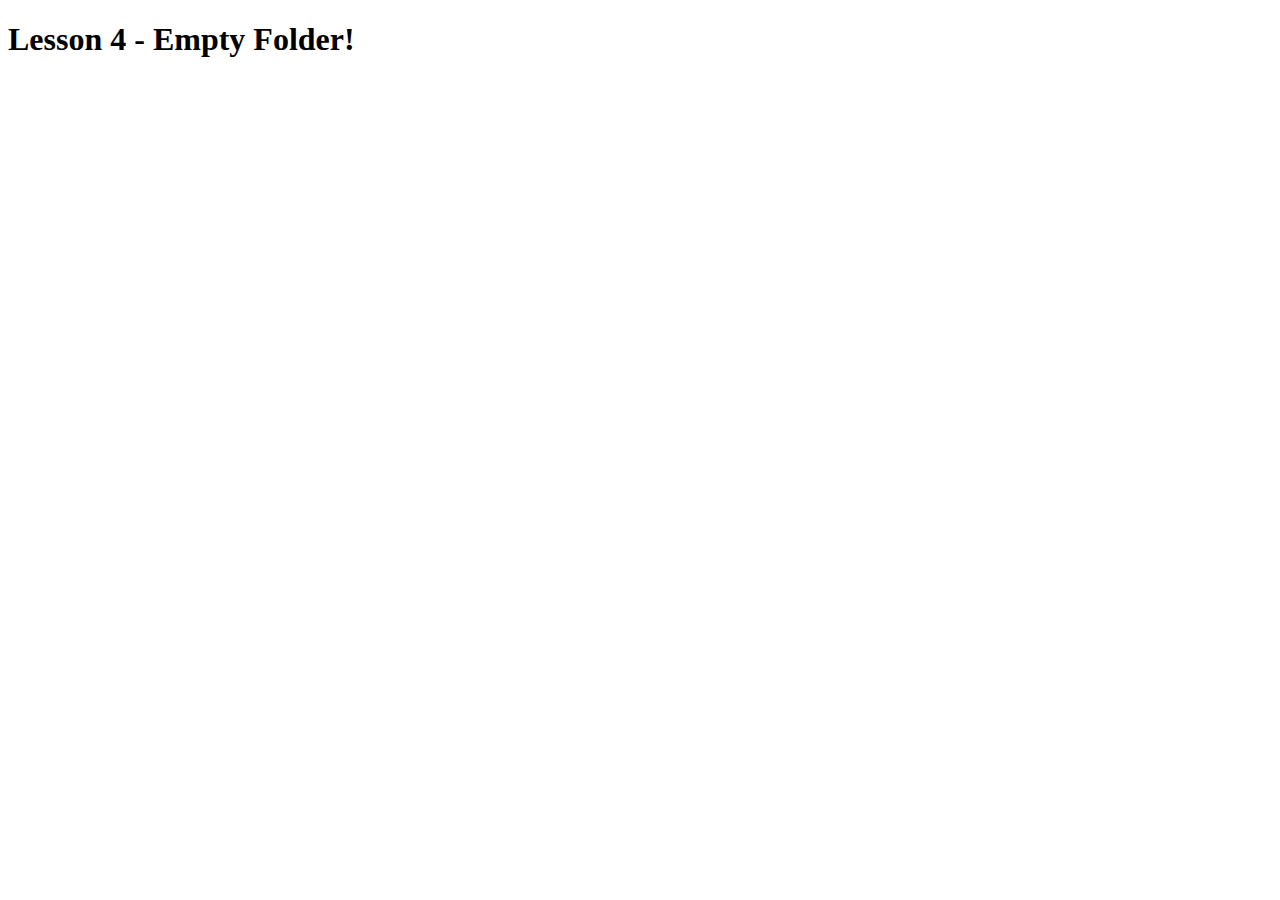
==== Lesson 4.html @ b089537d "Created HTML file" ====
<!DOCTYPE html>
<html lang="en">
  <head>
    <meta charset="UTF-8" />
    <meta http-equiv="X-UA-Compatible" content="IE=edge" />
    <meta name="viewport" content="width=device-width, initial-scale=1.0" />
    <title>Lesson 4</title>
  </head>
  <body>
    <h1>Lesson 4 - Empty Folder!</h1>
  </body>
</html>
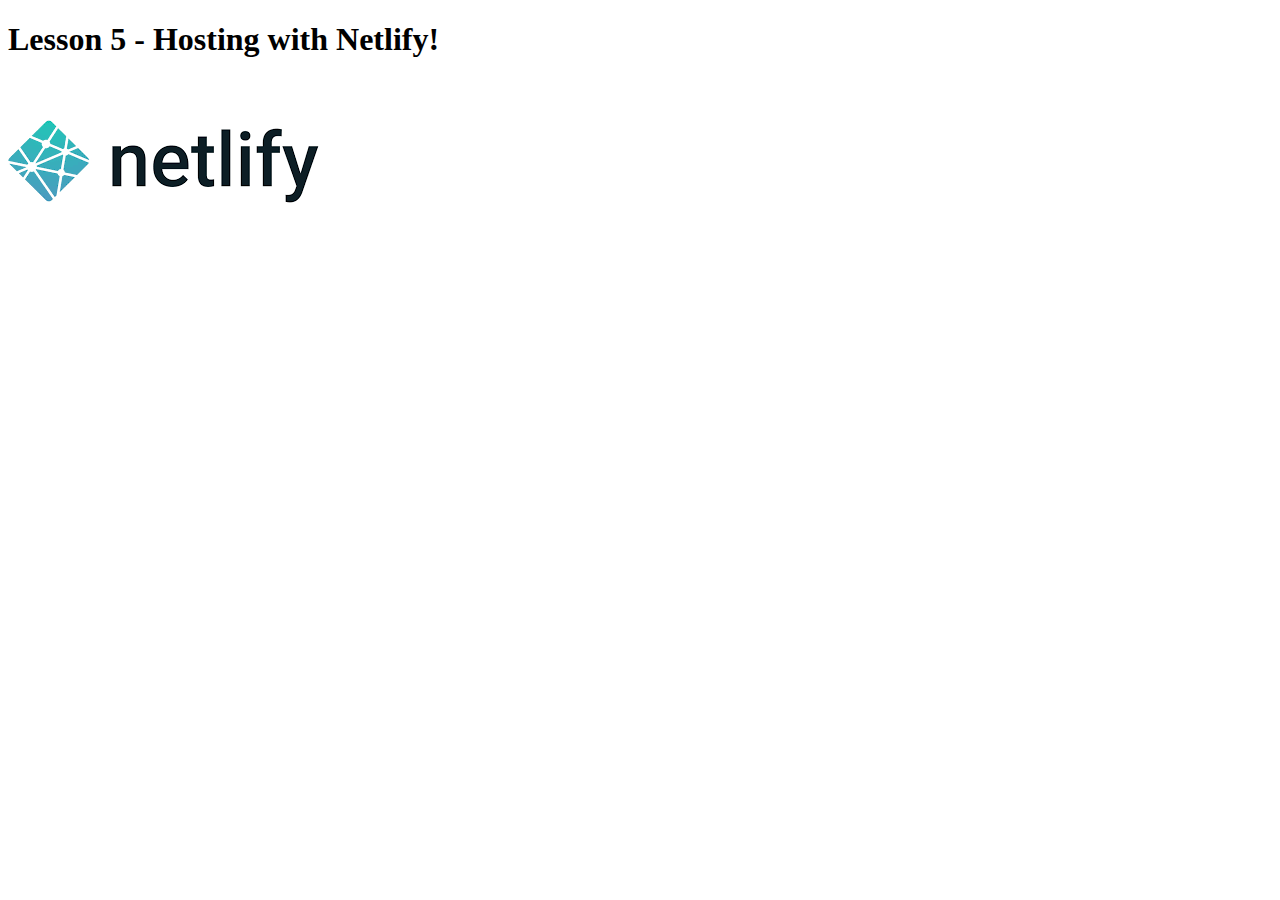
==== commit c072b8cf: "Changed to apply Lesson 5 & added image" ====
--- a/Lesson 4.html
+++ b/Lesson 4.html
@@ -4,9 +4,13 @@
     <meta charset="UTF-8" />
     <meta http-equiv="X-UA-Compatible" content="IE=edge" />
     <meta name="viewport" content="width=device-width, initial-scale=1.0" />
-    <title>Lesson 4</title>
+    <title>Lesson 5</title>
   </head>
   <body>
-    <h1>Lesson 4 - Empty Folder!</h1>
+    <h1>Lesson 5 - Hosting with Netlify!</h1>
+    <img
+      src="[data-uri]"
+      alt="Netlify Logo"
+    />
   </body>
 </html>
